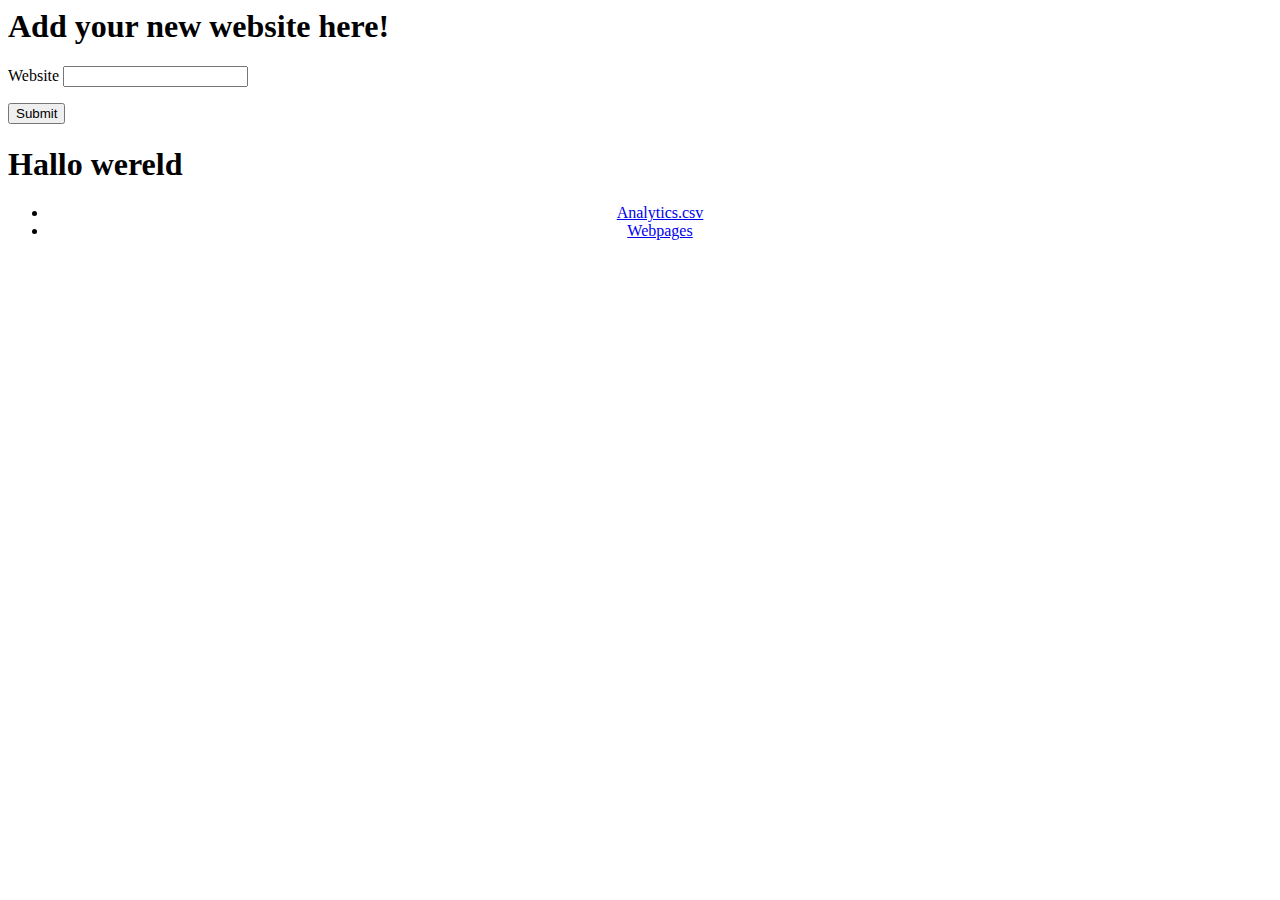
==== src/main/resources/templates/index.html @ 7cc18477 "Security - moet nog opgelost worden, tussentijdse commit voor opslag doeleinden." ====
<html>
<head>
    <title>Website Service</title>
</head>
<body>
<h1>Add your new website here!</h1>
<div>

    <p><label for="name">Website</label>
        <input id="name"></p>

    <button id="submitButton">Submit</button>
</div>
<script language="javascript">
function submitForm() {
// Create an object that matches the structure of NewUserData
    let newWebsiteData = {
        name: document.getElementById('name').value,
     };
    console.log('Sending', newWebsiteData);
// Build an HTTP request ( the hard way )
// In a front-end framework, there are easier ways to
// do this

   let xhr = new XMLHttpRequest();
    xhr.open('POST', '/webpages');
    xhr.setRequestHeader('Content-Type', 'application/json');
    xhr.addEventListener('load', () => {
        if (xhr.readyState == 4 && xhr.status == 200) {
            alert('The website was created');
             location.href = 'http://localhost:8080/webpages';
        } else {
            alert('Website is not created');
            location.href = 'http://localhost:8080/index.html';
        }


    });
    xhr.send(JSON.stringify(newWebsiteData));







}
document.getElementById('submitButton').addEventListener('click', submitForm);
</script>
<h1> Hallo wereld </h1>
<ul align="center" >         <li><a href="/analytics.csv">Analytics.csv</a></li>         <li><a href="/webpages"> Webpages</a></li>     </ul>
</body>
</html>
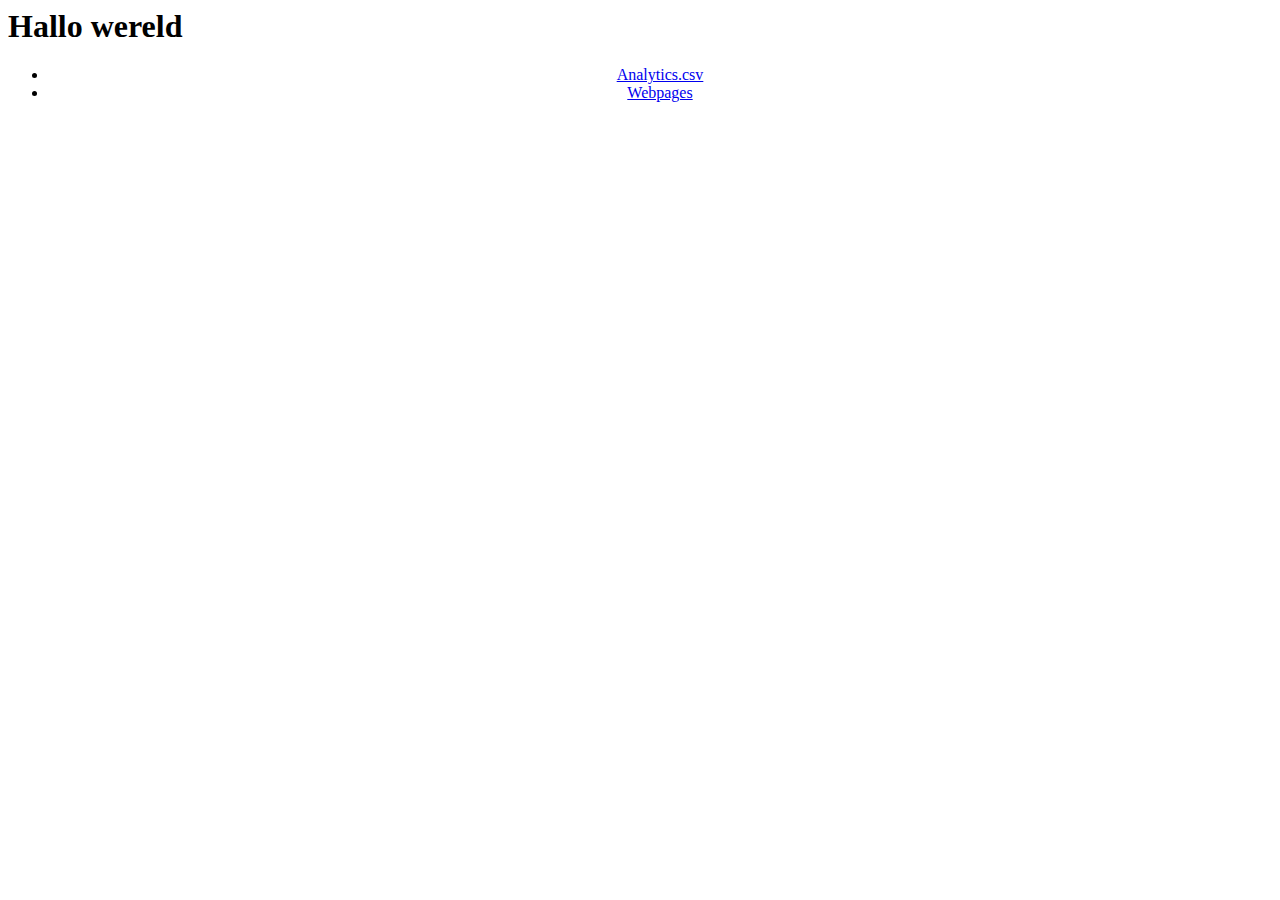
==== commit 75aed269: "Webpage toevoegen verplaatst naar webpage pagina" ====
--- a/src/main/resources/templates/index.html
+++ b/src/main/resources/templates/index.html
@@ -3,50 +3,6 @@
     <title>Website Service</title>
 </head>
 <body>
-<h1>Add your new website here!</h1>
-<div>
-
-    <p><label for="name">Website</label>
-        <input id="name"></p>
-
-    <button id="submitButton">Submit</button>
-</div>
-<script language="javascript">
-function submitForm() {
-// Create an object that matches the structure of NewUserData
-    let newWebsiteData = {
-        name: document.getElementById('name').value,
-     };
-    console.log('Sending', newWebsiteData);
-// Build an HTTP request ( the hard way )
-// In a front-end framework, there are easier ways to
-// do this
-
-   let xhr = new XMLHttpRequest();
-    xhr.open('POST', '/webpages');
-    xhr.setRequestHeader('Content-Type', 'application/json');
-    xhr.addEventListener('load', () => {
-        if (xhr.readyState == 4 && xhr.status == 200) {
-            alert('The website was created');
-             location.href = 'http://localhost:8080/webpages';
-        } else {
-            alert('Website is not created');
-            location.href = 'http://localhost:8080/index.html';
-        }
-
-
-    });
-    xhr.send(JSON.stringify(newWebsiteData));
-
-
-
-
-
-
-
-}
-document.getElementById('submitButton').addEventListener('click', submitForm);
-</script>
 <h1> Hallo wereld </h1>
 <ul align="center" >         <li><a href="/analytics.csv">Analytics.csv</a></li>         <li><a href="/webpages"> Webpages</a></li>     </ul>
 </body>
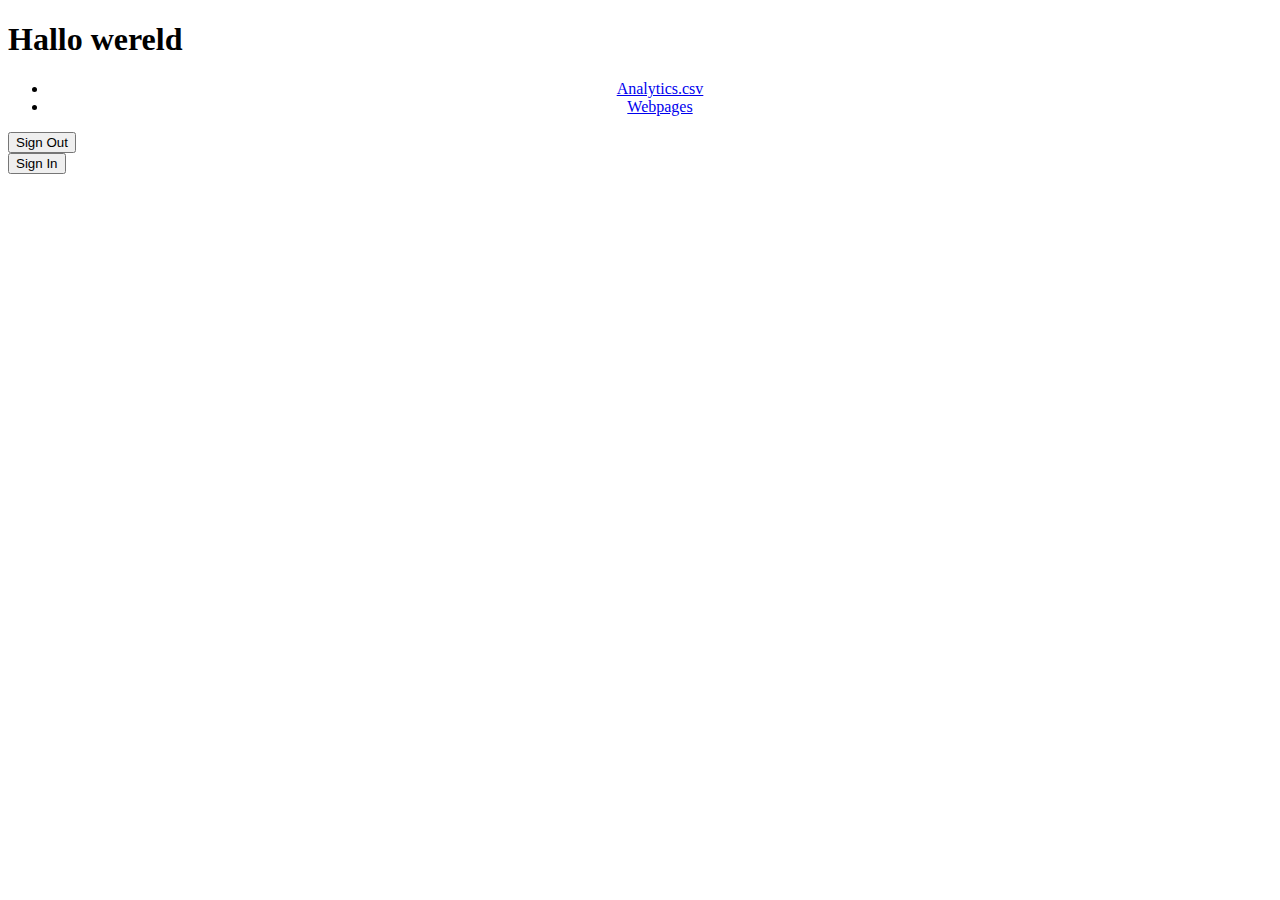
==== commit 3e5033b8: "Webpage toevoegen verplaatst naar webpage pagina" ====
--- a/src/main/resources/templates/index.html
+++ b/src/main/resources/templates/index.html
@@ -1,9 +1,25 @@
-<html>
+<!DOCTYPE HTML>
+<html xmlns="http://www.w3.org/1999/xhtml" xmlns:th="https://www.thymeleaf.org" xmlns:sec="https://www.thymeleaf.org/thymeleaf-extras-springsecurity3">
 <head>
     <title>Website Service</title>
 </head>
 <body>
 <h1> Hallo wereld </h1>
-<ul align="center" >         <li><a href="/analytics.csv">Analytics.csv</a></li>         <li><a href="/webpages"> Webpages</a></li>     </ul>
+<ul align="center" >
+    <li><a href="/analytics.csv">Analytics.csv</a></li>
+    <li><a href="/webpages"> Webpages</a></li>
+
+</ul>
+
+<div sec:authorize="isAuthenticated()">
+    <form th:action="@{/logout}" method="post">
+    <input type="submit" value="Sign Out">
+    </form>
+</div>
+<div sec:authorize="isAnonymous()">
+    <form th:action="@{/login}" method="get">
+        <input type="submit" value="Sign In">
+    </form>
+</div>
 </body>
 </html>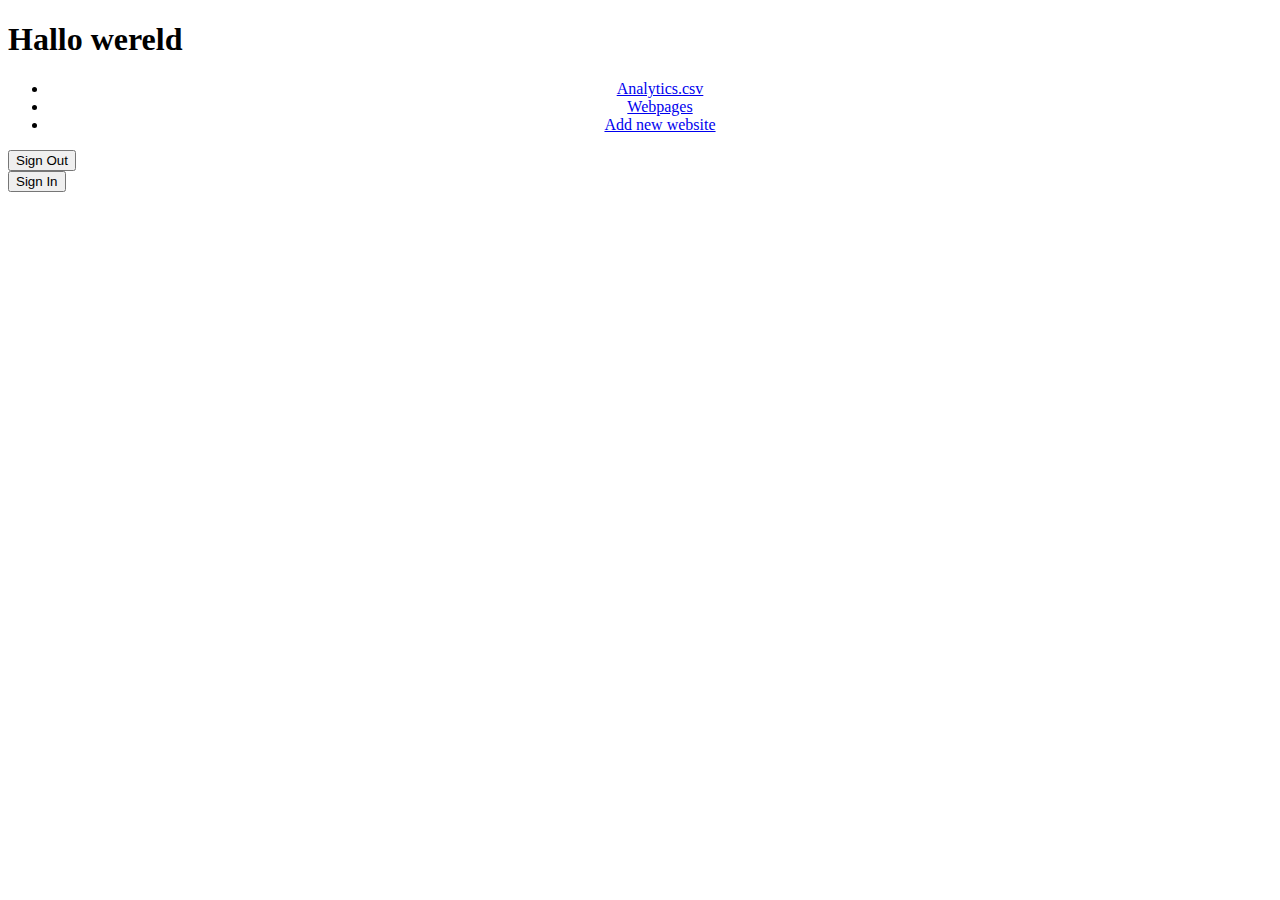
==== commit 00482499: "23 - added validation for form fields + new endpoint form" ====
--- a/src/main/resources/templates/index.html
+++ b/src/main/resources/templates/index.html
@@ -2,12 +2,14 @@
 <html xmlns="http://www.w3.org/1999/xhtml" xmlns:th="https://www.thymeleaf.org" xmlns:sec="https://www.thymeleaf.org/thymeleaf-extras-springsecurity3">
 <head>
     <title>Website Service</title>
+    <link href="/css/styles.css" rel="stylesheet" type="text/css" />
 </head>
 <body>
 <h1> Hallo wereld </h1>
 <ul align="center" >
     <li><a href="/analytics.csv">Analytics.csv</a></li>
     <li><a href="/webpages"> Webpages</a></li>
+    <li><a href="/form">Add new website</a></li>
 
 </ul>
 
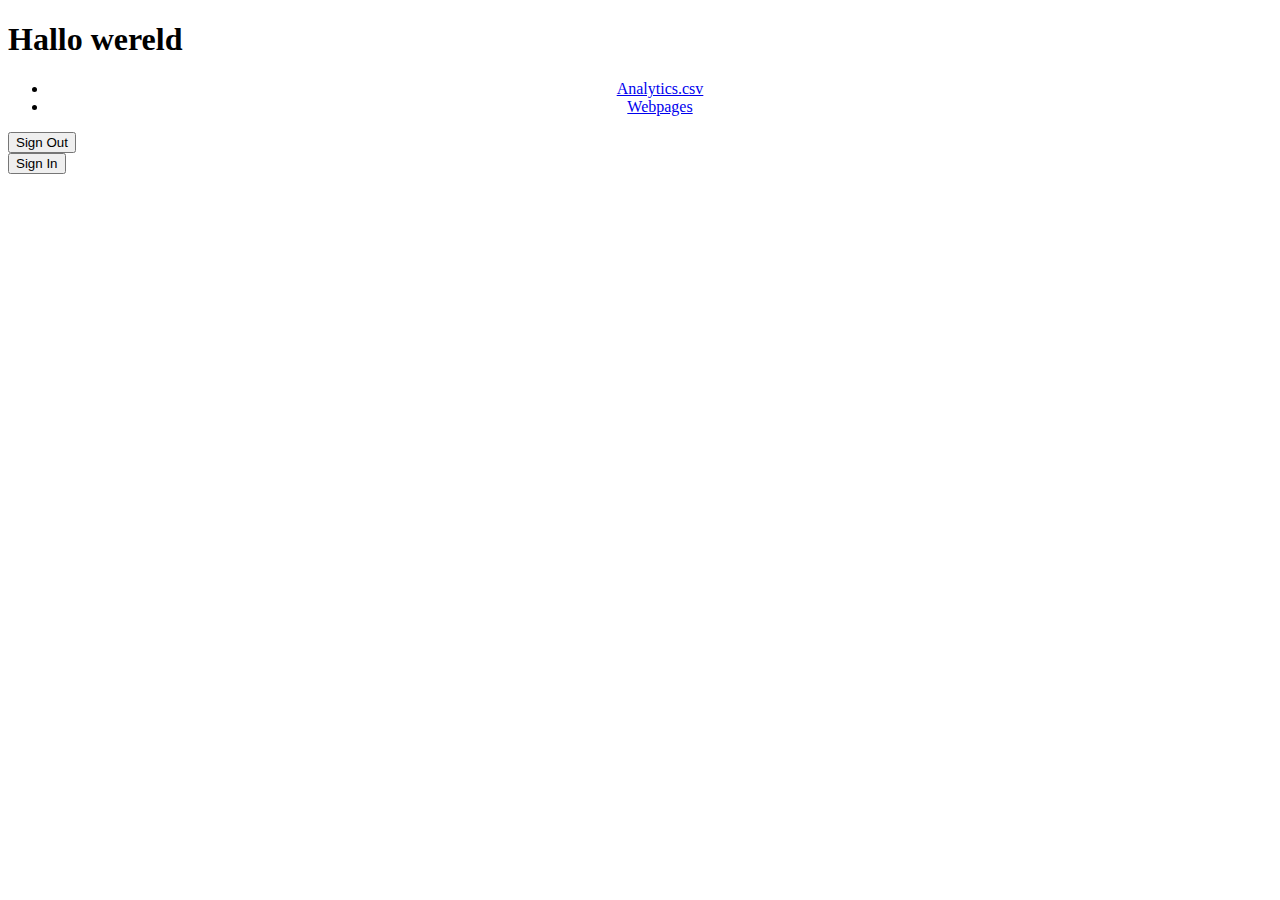
==== commit e6cb82bf: "Everything fixed. Time for drink" ====
--- a/src/main/resources/templates/index.html
+++ b/src/main/resources/templates/index.html
@@ -9,7 +9,6 @@
 <ul align="center" >
     <li><a href="/analytics.csv">Analytics.csv</a></li>
     <li><a href="/webpages"> Webpages</a></li>
-    <li><a href="/form">Add new website</a></li>
 
 </ul>
 
